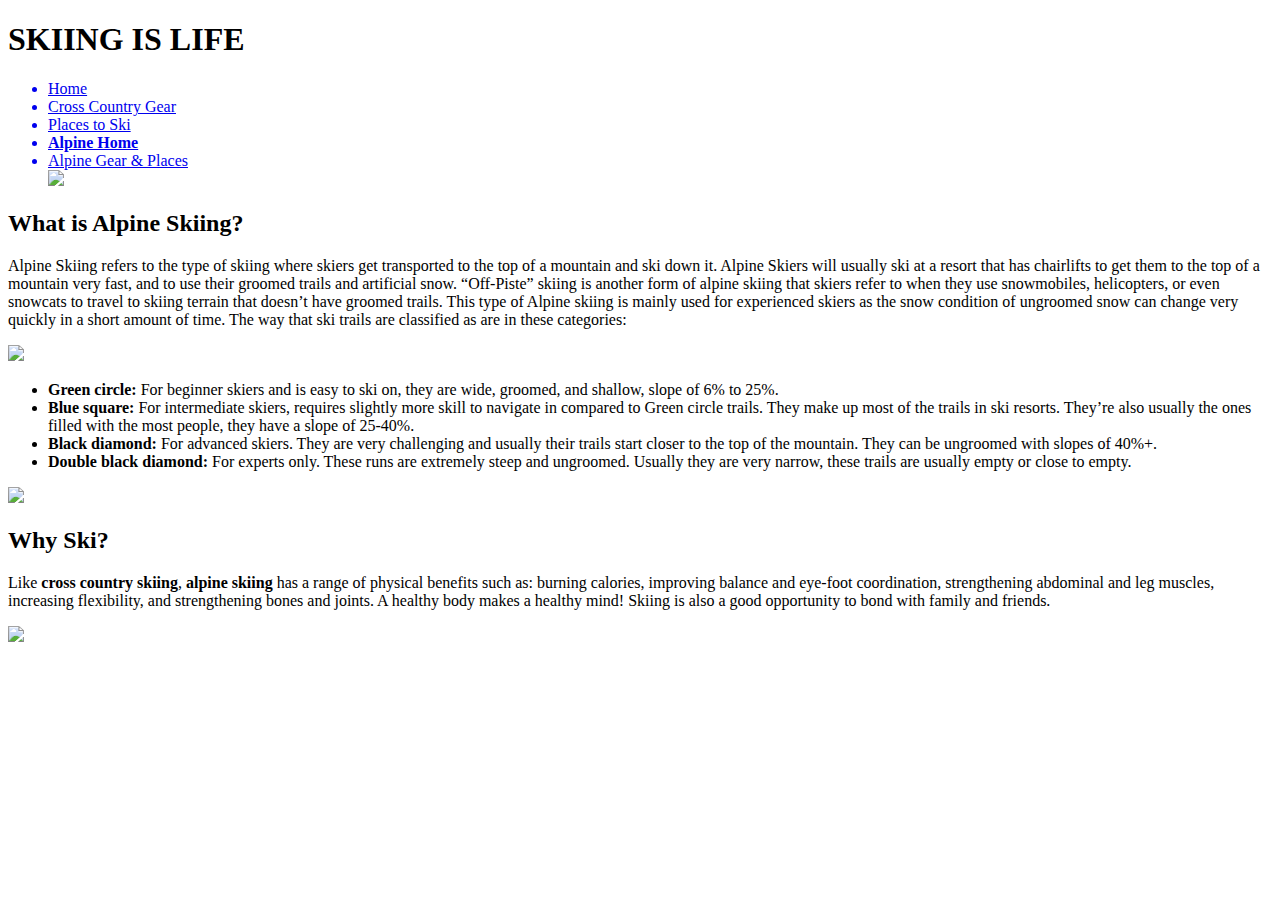
==== alpinehome.html @ c4ee5f3d "Update alpinehome.html" ====
<!DOCTYPE html>

<html>

<head>
  <title>Why Alpine Ski?</title>
  <link rel="stylesheet" type="text/css" href = "style.css" />
</head>
  
<body>
  <div class="header">
    <div class="inner_header">
      <div class="logos">
        <h1>SKIING IS LIFE</h1>
      </div>
      
      <ul class="navigation">
        <a href="index.html"><li>Home</li></a>
        <a href="XC_Gear.html"><li>Cross Country Gear</li></a>
        <a href="Places_to_XC_Ski.html"><li>Places to Ski</li></a>
        <a href="alpinehome.html"><li id="whiteah"><strong>Alpine Home</strong></li></a>
        <a href="Places_to_A_Ski_and_gear.html"><li>Alpine Gear & Places</li></a>
        <img src = "https://icones.pro/wp-content/uploads/2021/02/icone-de-la-lune-grise.png" id = "icon">
      </ul>
    </div>
  </div>
  
  <div class="container">
  <div class="content">
  <h2> What is Alpine Skiing?</h2>
  
  <div class="section1">
  <div class="whatisski">
  
  <p class="indent"> Alpine Skiing refers to the type of skiing where skiers get transported to the top of a mountain and ski down it. 
  Alpine Skiers will usually ski at a resort that has chairlifts to get them to the top of a mountain very fast, and to use their 
  groomed trails and artificial snow. “Off-Piste” skiing is another form of alpine skiing that skiers refer to when they use snowmobiles, 
  helicopters, or even snowcats to travel to skiing terrain that doesn’t have groomed trails. 
  This type of Alpine skiing is mainly used for experienced skiers as the snow condition of ungroomed snow can change very 
  quickly in a short amount of time. The way that ski trails are classified as are in these categories: </p>
  </div>
  <div class="pic1">
  <img src ="https://img-aws.ehowcdn.com/877x500p/photos.demandstudios.com/getty/article/165/253/86492540.jpg" width="430px">
  </div>
  </div>
  
  <div class="section2">
  <ul id="alpinecat">
  <li> <strong> Green circle:</strong> For beginner skiers and is easy to ski on, they are wide, groomed, and shallow, slope of 6% to 25%. </li>
  <li> <strong> Blue square: </strong> For intermediate skiers, requires slightly more skill to navigate in compared to Green circle trails. They make up most of the trails in ski resorts. They’re also usually the ones filled with the most people, they have a slope of 25-40%. </li>
  <li> <strong> Black diamond: </strong> For advanced skiers. They are very challenging and usually their trails start closer to the top of the mountain. They can be ungroomed with slopes of 40%+. </li>
  <li> <strong> Double black diamond: </strong> For experts only. These runs are extremely steep and ungroomed. Usually they are very narrow, these trails are usually empty or close to empty. </li>
  </div>
  <img src ="http://s20084.pcdn.co/wp-content/uploads/2017/11/mrbiighu2uvsq3lthqet.jpg" width="100%">
  
  <div class="section3">
  <h2>Why Ski?</h2>
  <p class="indent"> Like <strong>cross country skiing</strong>, <strong>alpine skiing</strong> has a range of physical benefits such as: burning calories, improving balance and eye-foot coordination, strengthening  abdominal and leg muscles, increasing flexibility, and strengthening bones and joints. A healthy body makes a healthy mind! Skiing is also a good opportunity to bond with family and friends. </p>
  </div>
  
  <img src="https://i.cbc.ca/1.5375095.1574868443!/fileImage/httpImage/aptopix-finland-alpine-skiing-world-cup.jpg" width="100%">
  </div>
  </div>
<script src="darklight.js"></script> 
</body>
    
</html>
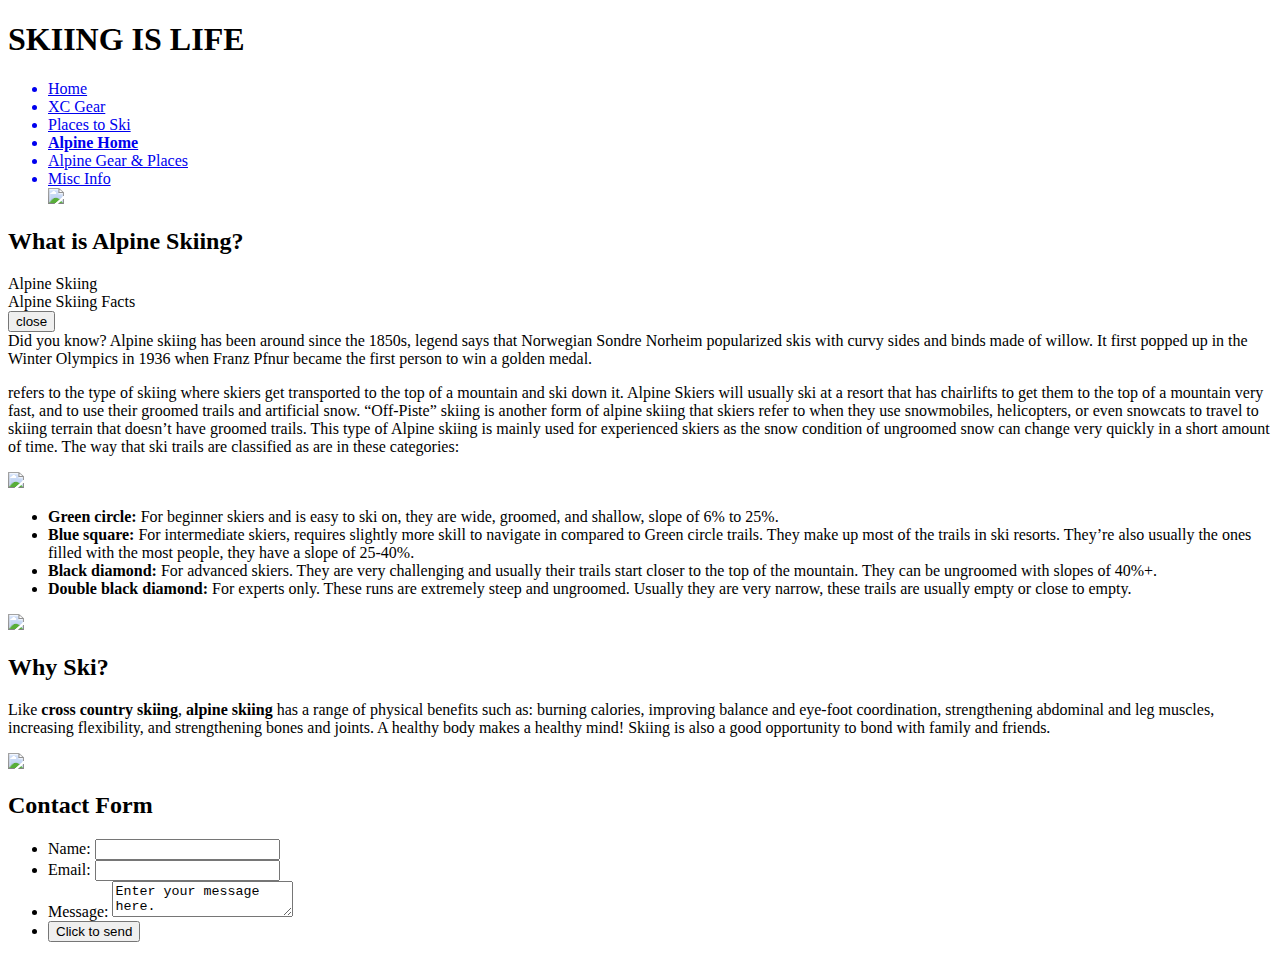
==== commit 27292ae9: "Update alpinehome.html" ====
--- a/alpinehome.html
+++ b/alpinehome.html
@@ -16,10 +16,11 @@
       
       <ul class="navigation">
         <a href="index.html"><li>Home</li></a>
-        <a href="XC_Gear.html"><li>Cross Country Gear</li></a>
+        <a href="XC_Gear.html"><li>XC Gear</li></a>
         <a href="Places_to_XC_Ski.html"><li>Places to Ski</li></a>
         <a href="alpinehome.html"><li id="whiteah"><strong>Alpine Home</strong></li></a>
         <a href="Places_to_A_Ski_and_gear.html"><li>Alpine Gear & Places</li></a>
+        <a href="misc.html"><li>Misc Info</li></a>
         <img src = "https://icones.pro/wp-content/uploads/2021/02/icone-de-la-lune-grise.png" id = "icon">
       </ul>
     </div>
@@ -32,7 +33,21 @@
   <div class="section1">
   <div class="whatisski">
   
-  <p class="indent"> Alpine Skiing refers to the type of skiing where skiers get transported to the top of a mountain and ski down it. 
+  <p class="indent"> <div data-modal-target="#modal" class = "normalfont">Alpine Skiing</div>
+    <div class="modal" id="modal">
+      <div class="modal-header">
+        <div class="title">Alpine Skiing Facts</div>
+        <button data-close-button class="close-button">close</button>
+      </div>
+      <div class="modal-body">
+        Did you know? Alpine skiing has been around since the 1850s, legend 
+        says that Norwegian Sondre Norheim popularized skis with curvy sides 
+        and binds made of willow. It first popped up in the Winter Olympics
+        in 1936 when Franz Pfnur became the first person to win a golden medal.
+      </div>
+    </div>
+    <div id="overlay"></div>
+  <p class = "inline">refers to the type of skiing where skiers get transported to the top of a mountain and ski down it. 
   Alpine Skiers will usually ski at a resort that has chairlifts to get them to the top of a mountain very fast, and to use their 
   groomed trails and artificial snow. “Off-Piste” skiing is another form of alpine skiing that skiers refer to when they use snowmobiles, 
   helicopters, or even snowcats to travel to skiing terrain that doesn’t have groomed trails. 
@@ -60,7 +75,35 @@
   
   <img src="https://i.cbc.ca/1.5375095.1574868443!/fileImage/httpImage/aptopix-finland-alpine-skiing-world-cup.jpg" width="100%">
   </div>
+
+  <h2>Contact Form</h2>
+
+  <form action="mailto:delbert3luo@gmail.com" method="post">
+    <ul>
+      <li>
+        <label>Name:</label>
+        <input type="text" id="name" name="user_name">
+      </li>
+      <li>
+        <label>Email:</label>
+        <input type="email" id="mail" name="user_email">
+      </li>
+      <li>
+        <label>Message:</label>
+        <textarea id="msg" name="user_message">Enter your message here.</textarea>
+      </li>
+      <li class="button">
+        <button type="submit">Click to send</button>
+      </li>
+    </ul>
+  </form>
+
+
+
+
+
   </div>
+<script src="script.js"></script>
 <script src="darklight.js"></script> 
 </body>
     
